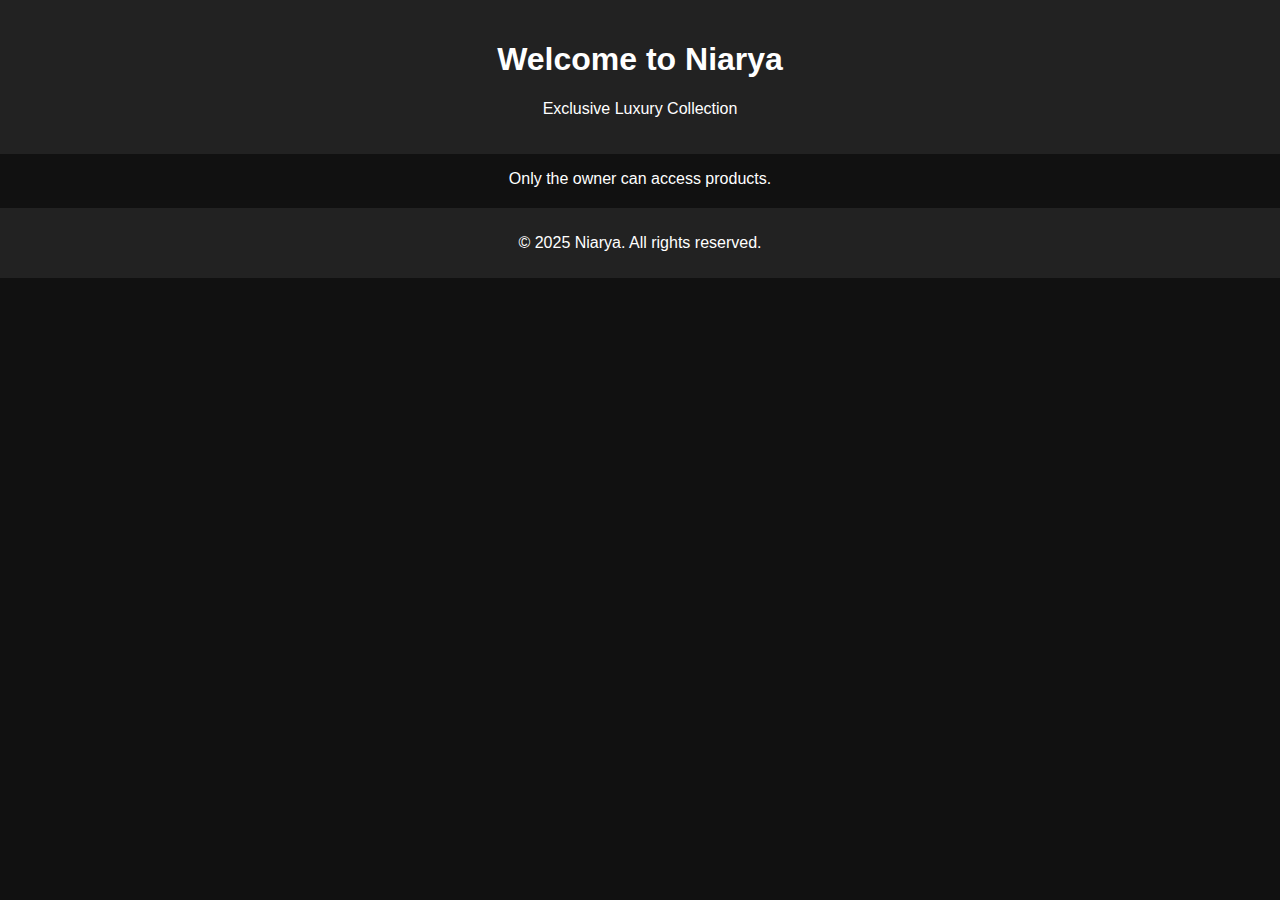
==== index.html @ 18924b4b "Add files via upload" ====
<!DOCTYPE html>
<html lang="en">
<head>
    <meta charset="UTF-8">
    <meta name="viewport" content="width=device-width, initial-scale=1.0">
    <title>Niarya - Luxury Store</title>
    <link rel="stylesheet" href="styles.css">
</head>
<body>
    <header>
        <h1>Welcome to Niarya</h1>
        <p>Exclusive Luxury Collection</p>
    </header>
    
    <main>
        <p>Only the owner can access products.</p>
    </main>
    
    <footer>
        <p>&copy; 2025 Niarya. All rights reserved.</p>
    </footer>
</body>
</html>
---- styles.css ----
body {
    font-family: Arial, sans-serif;
    text-align: center;
    background-color: #111;
    color: #fff;
    margin: 0;
    padding: 0;
}

header {
    background-color: #222;
    padding: 20px;
}

footer {
    margin-top: 20px;
    padding: 10px;
    background-color: #222;
}
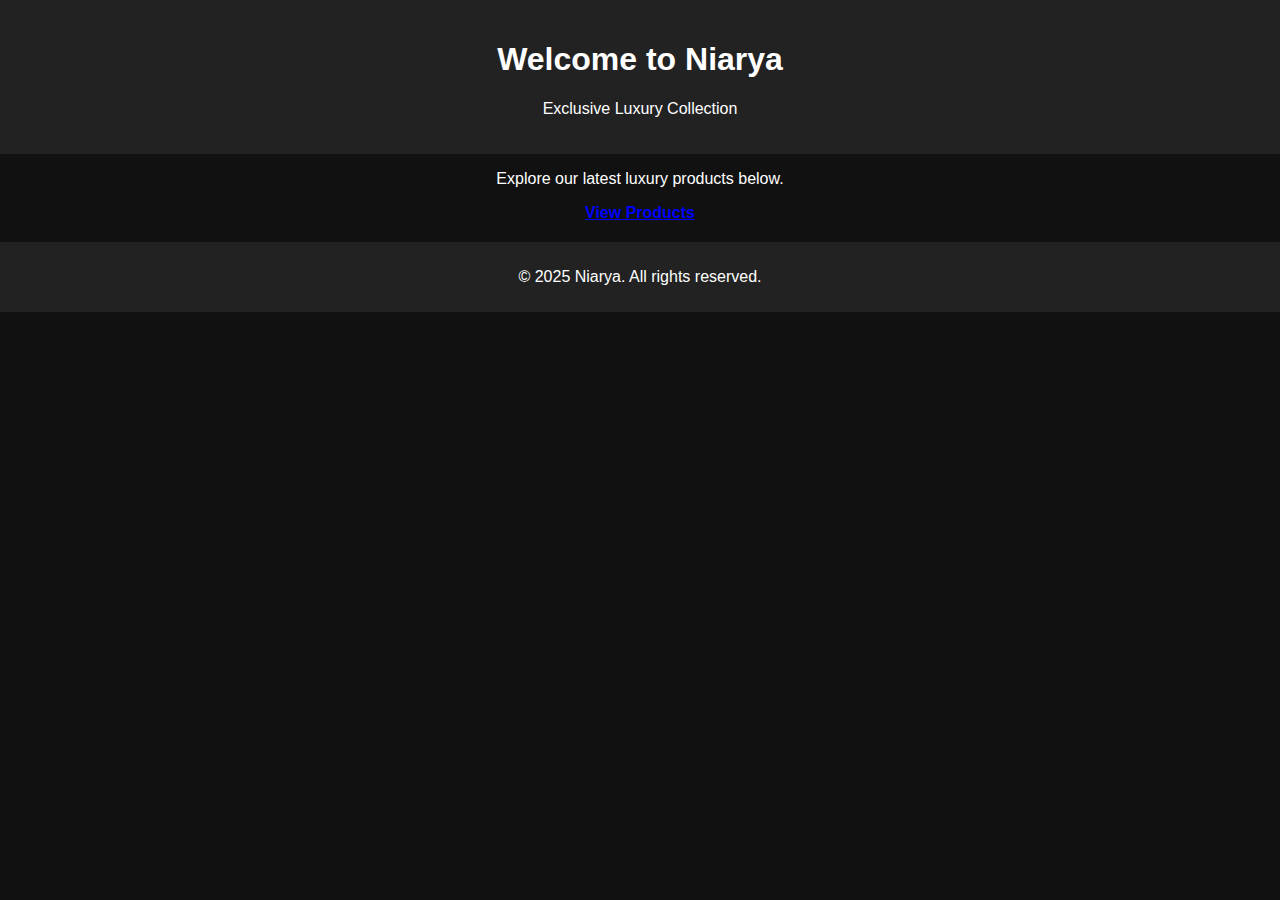
==== commit 82fa2b92: "Update index.html" ====
--- a/index.html
+++ b/index.html
@@ -11,11 +11,14 @@
         <h1>Welcome to Niarya</h1>
         <p>Exclusive Luxury Collection</p>
     </header>
-    
+
     <main>
-        <p>Only the owner can access products.</p>
+        <p>Explore our latest luxury products below.</p>
+        <a href="products.html" style="display: block; margin-top: 10px; font-weight: bold; color: blue;">
+            View Products
+        </a>
     </main>
-    
+
     <footer>
         <p>&copy; 2025 Niarya. All rights reserved.</p>
     </footer>
--- a/styles.css
+++ b/styles.css
@@ -17,3 +17,17 @@
     padding: 10px;
     background-color: #222;
 }
+
+.product {
+    background-color: #333;
+    padding: 15px;
+    margin: 20px auto;
+    width: 80%;
+    max-width: 400px;
+    border-radius: 10px;
+}
+
+.product img {
+    width: 100%;
+    border-radius: 5px;
+}
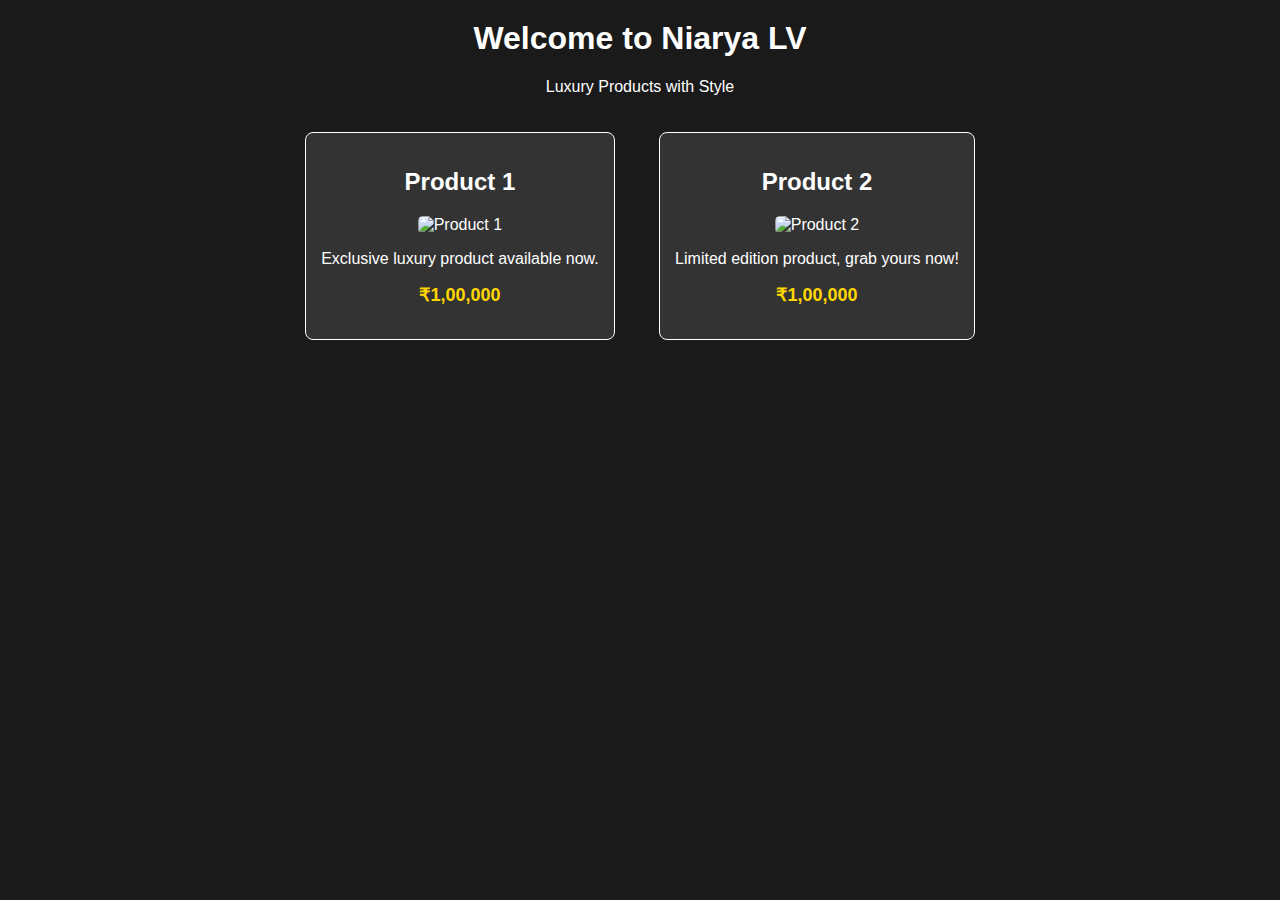
==== commit e8d92bc1: "index.html" ====
--- a/index.html
+++ b/index.html
@@ -3,24 +3,62 @@
 <head>
     <meta charset="UTF-8">
     <meta name="viewport" content="width=device-width, initial-scale=1.0">
-    <title>Niarya - Luxury Store</title>
-    <link rel="stylesheet" href="styles.css">
+    <title>Niarya LV - Luxury Store</title>
+    <style>
+        body {
+            font-family: Arial, sans-serif;
+            background-color: #1a1a1a;
+            color: white;
+            text-align: center;
+        }
+        h1 {
+            margin-top: 20px;
+        }
+        .container {
+            width: 80%;
+            margin: auto;
+        }
+        .product {
+            border: 1px solid white;
+            padding: 15px;
+            margin: 20px;
+            display: inline-block;
+            background-color: #333;
+            border-radius: 8px;
+        }
+        .product img {
+            width: 100%;
+            max-width: 300px;
+            border-radius: 5px;
+        }
+        .price {
+            font-size: 18px;
+            font-weight: bold;
+            color: #FFD700;
+            margin-top: 10px;
+        }
+    </style>
 </head>
 <body>
-    <header>
-        <h1>Welcome to Niarya</h1>
-        <p>Exclusive Luxury Collection</p>
-    </header>
 
-    <main>
-        <p>Explore our latest luxury products below.</p>
-        <a href="products.html" style="display: block; margin-top: 10px; font-weight: bold; color: blue;">
-            View Products
-        </a>
-    </main>
+    <h1>Welcome to Niarya LV</h1>
+    <p>Luxury Products with Style</p>
 
-    <footer>
-        <p>&copy; 2025 Niarya. All rights reserved.</p>
-    </footer>
+    <div class="container">
+        <div class="product">
+            <h2>Product 1</h2>
+            <img src="images/Screenshot_20250316_1.jpg" alt="Product 1">
+            <p>Exclusive luxury product available now.</p>
+            <p class="price">₹1,00,000</p>
+        </div>
+
+        <div class="product">
+            <h2>Product 2</h2>
+            <img src="images/Screenshot_20250316_2.jpg" alt="Product 2">
+            <p>Limited edition product, grab yours now!</p>
+            <p class="price">₹1,00,000</p>
+        </div>
+    </div>
+
 </body>
 </html>
